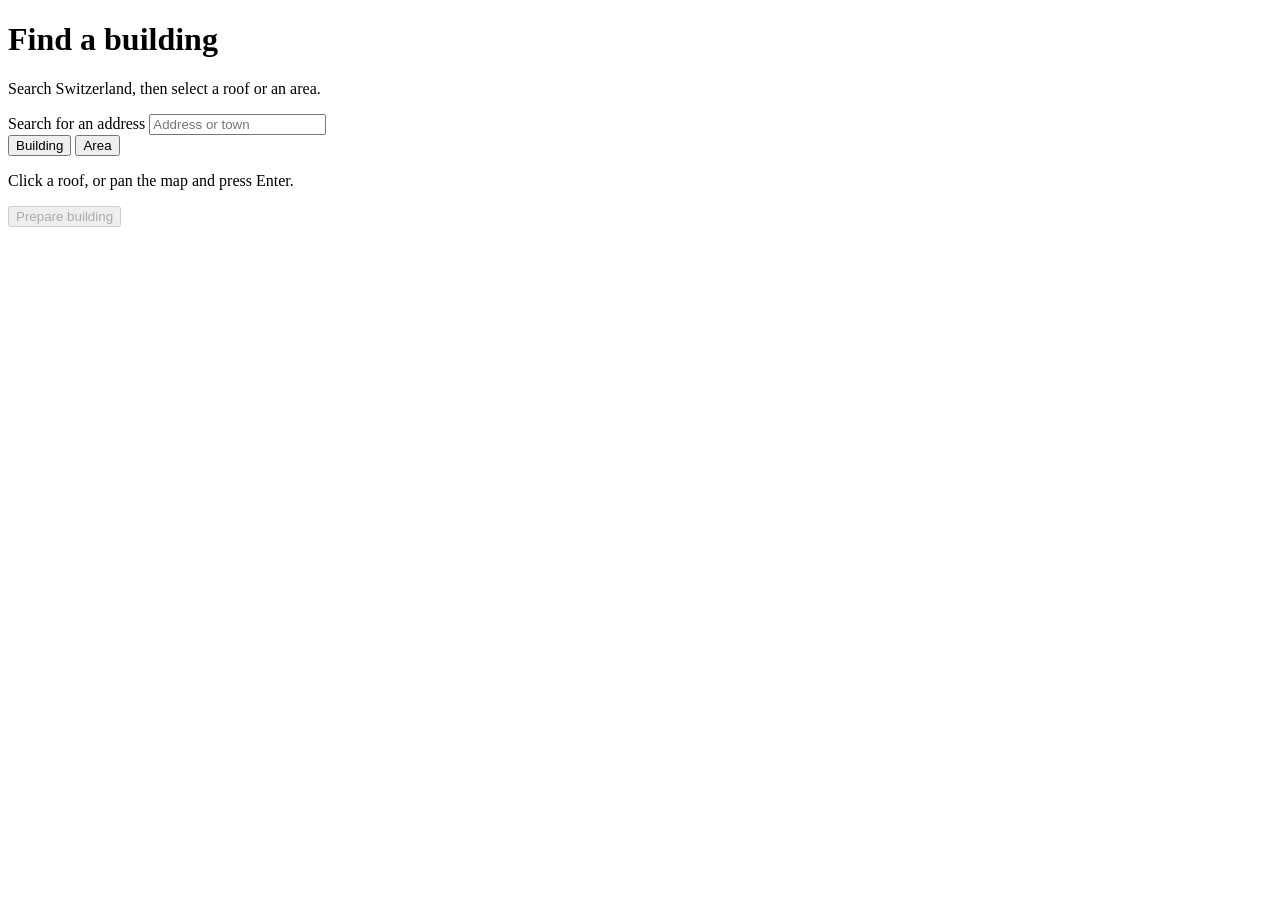
==== packages/building-data/src/building_data/web/index.html @ 5974e003 "Initial commit" ====
<!doctype html>
<html lang="en">
  <head>
    <meta charset="utf-8" />
    <meta name="viewport" content="width=device-width,initial-scale=1" />
    <title>Select a building or area</title>
    <link rel="stylesheet" href="/acquisition-assets/vendor/leaflet.css" />
    <link rel="stylesheet" href="/acquisition-assets/style.css" />
  </head>
  <body>
    <main>
      <header>
        <h1>Find a building</h1>
        <p>Search Switzerland, then select a roof or an area.</p>
      </header>
      <div class="selection-tools">
        <div class="search">
          <label class="sr-only" for="search">Search for an address</label>
          <input id="search" type="search" autocomplete="off" placeholder="Address or town" aria-controls="suggestions" aria-expanded="false" />
          <div id="suggestions" aria-label="Matching addresses"></div>
          <p id="search-status" role="status" hidden></p>
        </div>
        <div class="mode" role="group" aria-label="Selection type">
          <button id="house-mode" class="selected" aria-pressed="true">Building</button>
          <button id="area-mode" aria-pressed="false">Area</button>
        </div>
      </div>
      <div id="map" aria-label="Building map. Use arrow keys to pan and Enter to select." aria-describedby="hint"></div>
      <div class="actions">
        <p id="hint">Click a roof, or pan the map and press Enter.</p>
        <div class="action-buttons"><button id="clear-selection" hidden>Clear</button><button id="acquire" disabled>Prepare building</button></div>
      </div>
      <div class="job-status"><progress id="working" aria-label="Preparing buildings" hidden></progress><div id="status" role="status" aria-live="polite"></div></div>
      <div id="summary"></div>
    </main>
    <script src="/acquisition-assets/vendor/leaflet.js"></script>
    <script src="/acquisition-assets/picker.js"></script>
  </body>
</html>
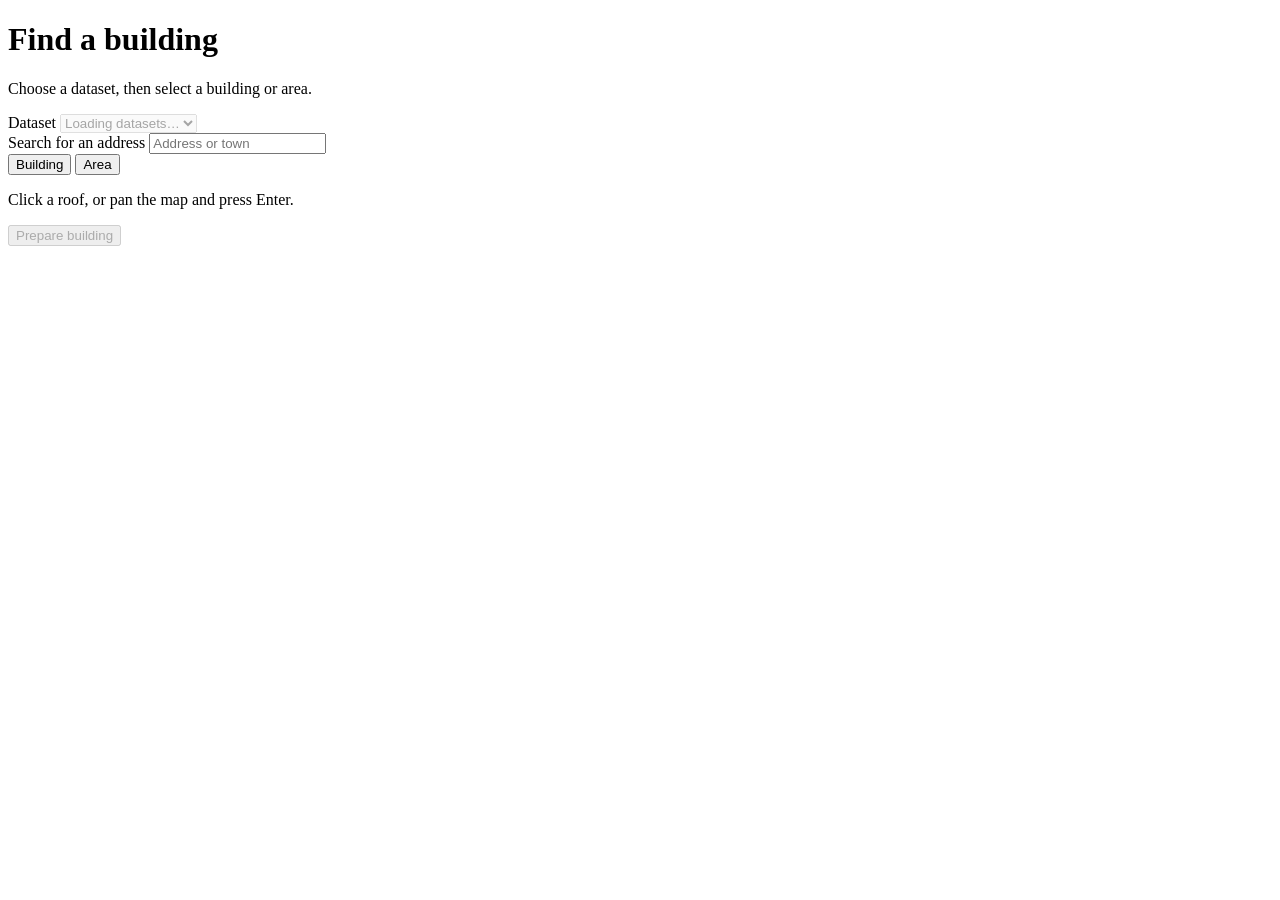
==== commit b4201d98: "Add shared Cambridge dataset picker and local source provider" ====
--- a/packages/building-data/src/building_data/web/index.html
+++ b/packages/building-data/src/building_data/web/index.html
@@ -11,9 +11,13 @@
     <main>
       <header>
         <h1>Find a building</h1>
-        <p>Search Switzerland, then select a roof or an area.</p>
+        <p id="dataset-description">Choose a dataset, then select a building or area.</p>
       </header>
       <div class="selection-tools">
+        <div class="dataset-field">
+          <label for="dataset">Dataset</label>
+          <select id="dataset" disabled aria-describedby="dataset-description"><option>Loading datasets…</option></select>
+        </div>
         <div class="search">
           <label class="sr-only" for="search">Search for an address</label>
           <input id="search" type="search" autocomplete="off" placeholder="Address or town" aria-controls="suggestions" aria-expanded="false" />
@@ -26,6 +30,7 @@
         </div>
       </div>
       <div id="map" aria-label="Building map. Use arrow keys to pan and Enter to select." aria-describedby="hint"></div>
+      <p id="source-credit" hidden></p>
       <div class="actions">
         <p id="hint">Click a roof, or pan the map and press Enter.</p>
         <div class="action-buttons"><button id="clear-selection" hidden>Clear</button><button id="acquire" disabled>Prepare building</button></div>
